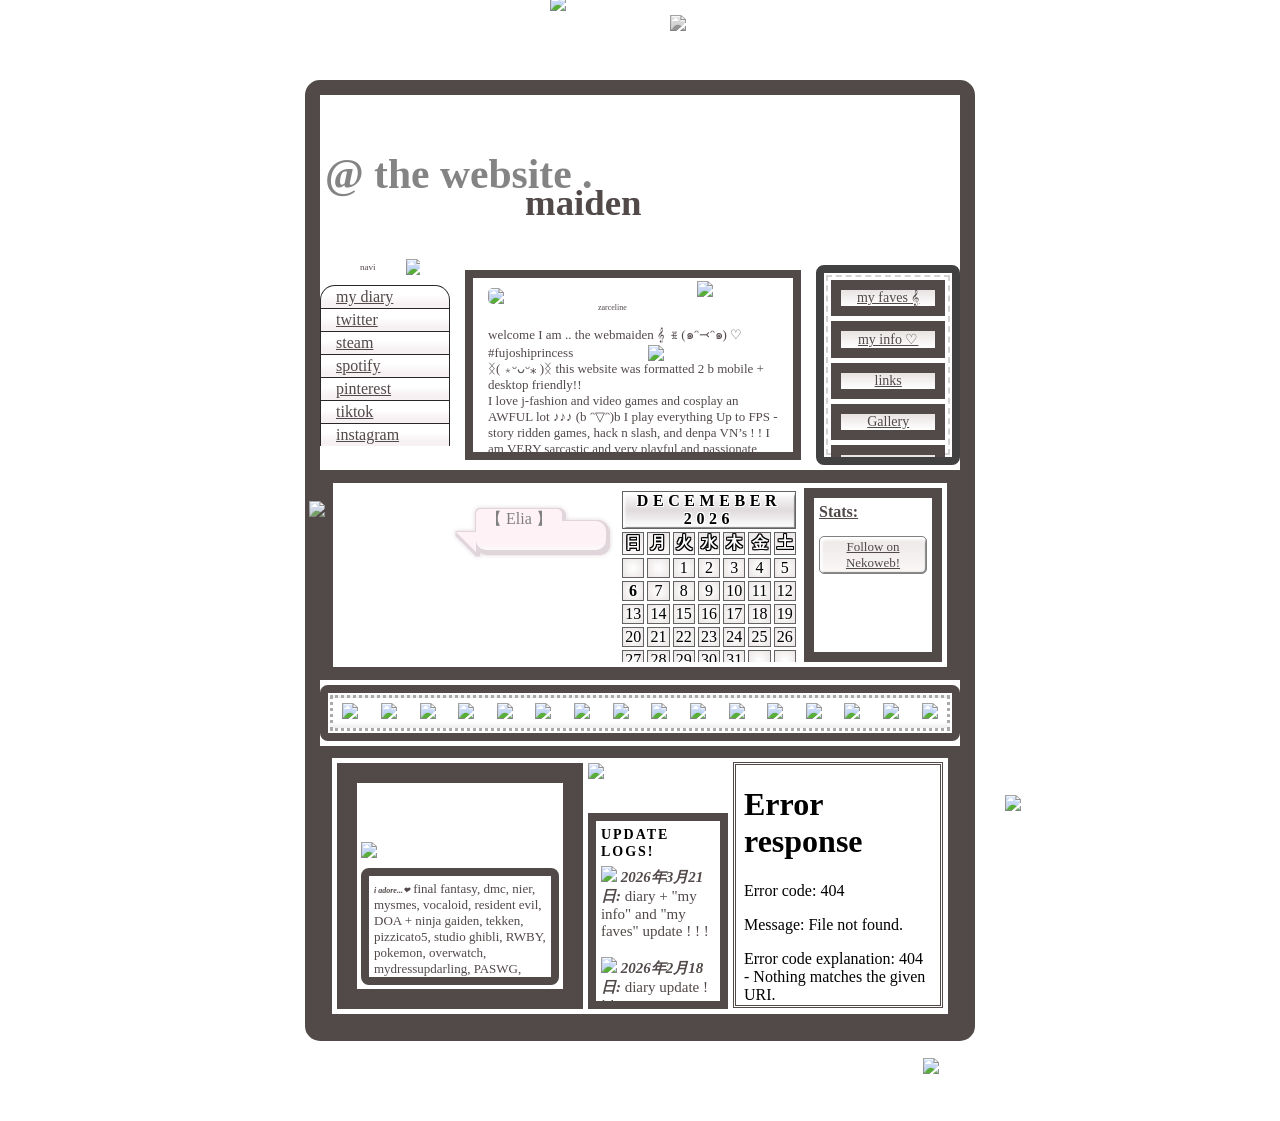
==== index.html @ 03656dd8 "Add files via upload" ====
<!DOCTYPE html>
<html>

<head>
   <!---⠀⠀⠀⠀⠀⠀⠀⠀⠀⠀⠀⠀⣠⣄⣠⣄⠀
         ⠀⠀⠀⠀⠀⠀⠀⠀⠀⠀⠀⠀⠀⠀⠀⠀⠀⠀⠀ ⠙⢿⣿⠏⠀
         ⠀⠀⠀⠀⠀⠀⠀⠀⠀⠀⣀⣀⣀⣀⡀⠀⠀⠀⠀⠀⠀⠈⠀⠀⠀
         ⠀⠀⠀⠀⣀⡤⣤⠶⠛⠉⠉⠀⠀⠉⠉⠛⠲⣤⣤⣄⠀⠀⠀⠀⠀
         ⠀⠀⠀⡼⠃⠈⠁⠀⠀⠀⠀⠀⠀⠀⠀⠀⠀⠈⠁⠈⢧⠀⠀⠀⠀
         ⠀⠀⡼⢁⡆⠀⢀⡀⠀⠀⠀⠀⠀⠀⠀⠀⢀⡄⠀⢰⡈⢧⠀⠀⠀
         ⢀⡞⠁⣸⠁⠀⢠⠬⠓⠀⣀⠀⠀⢀⠀⠛⠥⣄⠀⠀⡇⠈⢳⡀⠀
         ⡞⠀⠀⠹⣆⢰⣒⠆⠀⠀⠓⠊⠙⠚⠁⠀⠸⠭⠇⣰⠇⠀⠀⢻⠀
         ⣇⠀⠀⠀⠈⣹⠶⠦⠤⠤⣤⣤⣤⡤⠤⠤⠴⠶⣏⠁⠀⠀⠀⣸⠁
         ⠈⠓⠲⠖⠚⠁⠀⠀⠀⠀⠀⠀⠀⠀⠀⠀⠀⠀⠈⠓⠲⠶⠚⠁
         the wizard of maidenland aka shu was here nya
         steal mine or elia's code or graphic and i will FIND U ⠀-->
   <!----Mefle was here and visited the dearest webmaidens kingdom!! Hiiii!--->
   <title>殻ノ少女</title>
   <!----Meta tags ------>
   <link rel="icon" type="image/x-icon" href="https://file.garden/aOCBrSuXPw8tOlnO/crown.png" />
   <meta charset="UTF-8" />
   <meta property=“og:image” content=“https://file.garden/aOCBrSuXPw8tOlnO/Preview.jpeg” />
   <!----SCRIPT ------>
   <script>
      // scrolling title text
      let titleText = "殻ノ少女";
      let speed = 200; // smaller = faster
      function scrollTitle() {
         document.title = titleText;
         titleText = titleText.substring(1) + titleText.charAt(0);
         setTimeout(scrollTitle, speed);
      }
      scrollTitle();
   </script>
   <script>
      window.addEventListener('load', function () {
         const audio = document.getElementById('myAudio');
         audio.play().catch(function (error) {
            console.log('Autoplay prevented:', error);
         });
      });
   </script>
   <!----AUDIO file ------>
   <audio id="myAudio" src="https://file.garden/aOCBrSuXPw8tOlnO/Saya%20no%20Uta%20OST%20-%20Sabbath%20(1).mp3"
      autoplay></audio>

   <!------Website Style------>
   <style>
      /*=====CSS Reset + Scrollbar + Cursor=====*/
      /*Removes any default CSS properties to HTML elements, allowing us to freely alter as we please*/
      *,
      ::before,
      ::after {
         box-sizing: border-box;
         margin: 0;
         padding: 0;
         cursor: url(https://cur.cursors-4u.net/cursors/cur-9/cur845.cur),
            auto !important;
         /*Cursor here*/
         -ms-overflow-style: none;
         /* IE and Edge */
         scrollbar-width: none;
         /* Firefox */
      }

      /*==Chrome scrollbar removal=*/
      ::-webkit-scrollbar {
         display: none;
      }

      /*Makes scrolling behavior behave... smoothly...*/
      html {
         scroll-behavior: smooth;
      }

      /*============Font families================*/
      @font-face {
         font-family: steel;
         src: url(https://file.garden/aOCBrSuXPw8tOlnO/fonts/cks54z.ttf) format('truetype');
      }

      @font-face {
         font-family: twinkle;
         src: url(https://file.garden/aOCBrSuXPw8tOlnO/fonts/0u8u6s.TTF) format('truetype');
      }

      @font-face {
         font-family: 'Cursive';
         src: url(https://file.garden/Ztqjvb3upRXqoA_3/Cursive.ttf);
      }

      @font-face {
         font-family: 'levi';
         src: url("https://dl.dropbox.com/scl/fi/wd4ip5in43996hewlfcsy/basiic.ttf?rlkey=qcv7ps79k1t14kueko9cpdbfo&st=7od50azr&dl=0");
      }

      @font-face {
         font-family: 'script';
         src: url("https://dl.dropbox.com/scl/fi/ncr17693piksqwemt4ts5/PF-Pixelscript-Pro-Regular.ttf?rlkey=2de2wgfctpvhit579zhu77il8&st=azkeule8&dl=0");
      }

      @font-face {
         font-family: cursive1;
         src: url("https://dl.dropbox.com/scl/fi/p8mr4ttsdua8ifa0wkvm2/Cursive.ttf?rlkey=mwo27gvyq43tdmecdard8qxwj&st=n71ukr2z&dl=0");
      }

      @font-face {
         font-family: 'littlespirit';
         src: url("https://dl.dropbox.com/scl/fi/2b6f6bt9tf4ks82wgf689/LittleSpirit.ttf?rlkey=yjq2qq88zcrjn2cy1tii3cuzm&st=brgsv55m&dl=0");
      }

      @font-face {
         font-family: blacknebula;
         src: url("https://dl.dropbox.com/scl/fi/338auso0k3swkeyyeuu9g/BlackNebula.ttf?rlkey=fq028m4u2t74ngfvee6o1qeux&st=0j0ssi8x&dl=0")
      }

      @font-face {
         font-family: 'levi';
         src: url("https://dl.dropbox.com/scl/fi/85w5mr0f3afpynqmaud85/Windows-Regular.ttf?rlkey=agjl4g2k8kf8v9w9gjxxcvn6q&st=o5gfmk1b&dl=0")
      }

      /* Loader container covers the whole screen */
      #loader {
         position: fixed;
         top: 0;
         left: 0;
         width: 100%;
         height: 100%;
         background: #ffffff;
         display: flex;
         justify-content: center;
         align-items: center;
         z-index: 9999;
      }

      /* Spinner animation */
      .spinner {
         background: url("https://file.garden/aOCBrSuXPw8tOlnO/29b94891eb0e637d5ae1af37cfdb4e21.gif");
         background-position: center;
         background-repeat: no-repeat;
         width: 500px;
         height: 500px;
      }

      /*======Text highlight CSS=================*/
      ::selection {
         text-shadow: 0 0 3px black;
         color: white;
      }

      ::-moz-selection {
         text-shadow: 0 0 3px black;
         color: white;
      }

      /*======Link-text CSS=================*/
      a:link,
      a:visited {
         color: inherit;
      }

      /*=================Body CSS=================*/
      /*Body CSS*/
      body {
         background: url("https://file.garden/aOCBrSuXPw8tOlnO/Bgfix.png");
         /*Page background*/
         background-size: 20%;
      }

      .main-body

      /*this is the parent div, everything goes under this div*/
         {
         width: 670px;
         height: fit-content;
         position: relative;
         display: block;
         z-index: 2;
         margin: 80px auto;
      }

      /*Parent div of the main website, everything besides the tabs goes in here!*/
      .wrapper {
         /*Flex used in order to ensure that every child div stacks on top of one another*/
         display: flex;
         flex-direction: column;
         /*The space in between each row */
         gap: 5px;
         /*Frill and background moves to this div*/
         background: url("https://file.garden/aOCBrSuXPw8tOlnO/page%20bg");
         background-size: 50%;
         border-width: 15px;
         border-style: solid;
         border-image: url('https://file.garden/aOCBrSuXPw8tOlnO/weblace3.png') 12 fill round;
         border-radius: 15px;
         margin-bottom: 20px;
      }

      /*===============Header CSS=================*/
      /*Header container*/
      .header {
         width: 100%;
         height: 130px;
         background: url("https://file.garden/aOCBrSuXPw8tOlnO/header2.jpeg");
         background-size: 100%;
         background-position: center;
         position: relative;
         padding: 5px;
      }

      /*Text of the header*/
      /*Big ahh text*/
      .header h2 {
         font-size: 2.6em;
         font-family: 'Cursive';
         font-weight: bold;
         position: relative;
         color: #858484;
         top: 50px;
         text-shadow: 0 1px white, 1px 0px white, 0 -1px white, -1px 0px white, 1px -1px white, -1px 1px white, 1px 1px white, -1px -1px white;
         width: fit-content;
      }

      /*Small ahh text*/
      .header h3 {
         font-family: 'Cursive';
         font-size: 2.3em;
         font-weight: bold;
         position: relative;
         top: 33px;
         left: 200px;
         text-shadow: 2px 2px 4px white;
         image-rendering: pixelated;
         text-shadow: 0 1px white, 1px 0px white, 0 -1px white, -1px 0px white, 1px -1px white, -1px 1px white, 1px 1px white, -1px -1px white;
         width: fit-content;
      }

      /*Chunky crown pixel on top of small header text*/
      .header h3::after {
         content: '';
         position: absolute;
         top: -30px;
         right: -30px;
         background-image: url(https://file.garden/aOCBrSuXPw8tOlnO/crown.png);
         background-size: contain;
         background-repeat: no-repeat;
         height: 40px;
         width: 40px;
         transform: rotate(10deg);
         filter: drop-shadow(0px 0px 3px white);
      }

      /*Header image*/
      .hover-image {
         width: 510px;
         margin: auto;
         position: absolute;
         z-index: 6;
         top: -100px;
         right: -100px;
      }

      /*======All the rows CSS here, you can change heights/ looks of them here====*/
      /*Top row (holds nav + introduction + page links*/
      .first-row {
         width: 100%;
         height: 235px;
         position: relative;
         display: flex;
         z-index: 10;
      }

      /*Top Row Left side - Holds the navigation*/
      .first-row-left {
         display: flex;
         flex-direction: column;
      }

      /*Top Row Right side side - Holds the intro + extra + hearfrill*/
      .first-row-right {
         display: flex;
         flex-direction: column;
      }

      /*Second row (holds Charlotte + Calender + Stats*/
      .second-row {
         width: 100%;
         height: 210px;
         border-width: 13px;
         border-style: solid;
         border-image: url("https://file.garden/ZZ2PUl9MPilKgIvB/collection/borders/xnxzti-1.png") 8 fill round;
         display: flex;
         flex-direction: row;
         gap: 5px;
         padding: 5px;
         background-image: url(https://file.garden/aOCBrSuXPw8tOlnO/essenceyes.jpeg);
         background-size: 11%;
         position: relative;
      }

      /*Third row (Holds stamp marquees )*/
      .third-row {
         width: 100%;
         height: fit-content;
         border: solid thin;
         margin: auto;
         padding: 2px;
         position: relative;
         border-width: 8px;
         border-style: solid;
         border-image: url('https://files.catbox.moe/t5ql9a.png') 10 fill round;
         /*grey frill*/
         border-radius: 8px;
         z-index: 6;
      }

      /*Forth row (Holds adore list + button + update-log + chatbox)*/
      .forth-row {
         width: 100%;
         height: 280px;
         margin: auto;
         position: relative;
         z-index: 6;
         display: flex;
         gap: 5px;
         border: 1px solid;
         padding: 5px;
         background-color: white;
         border-width: 12px;
         border-style: solid;
         border-image: url('https://file.garden/aOCBrSuXPw8tOlnO/weblace5.png') 200 fill round;
      }

      /*=================== Navigation start ===================*/
      /*Navigation header*/
      .navi-button {
         width: 100%;
         height: 36px;
         background: url("https://file.garden/aOCBrSuXPw8tOlnO/bnuyy");
         background-size: contain;
         background-repeat: no-repeat;
         background-position: center;
         font-family: 'script';
         text-align: center;
         line-height: 3.7em;
         z-index: 5;
         font-size: 11px;
      }

      /*Navigation Header text*/
      .navi-button span {
         position: absolute;
         left: 40px;
         top: -2px;
         font-size: 9px;
      }

      /*Parent div that holds all of the navigation elements */
      .navigation {
         margin: auto;
         position: relative;
         z-index: 5;
         width: 130px;
      }

      /*Heart pendant on the right side of navigation*/
      .first-row::before {
         content: '';
         position: absolute;
         top: 35px;
         left: 105px;
         background-image: url(https://file.garden/aOCBrSuXPw8tOlnO/hangheartthing.gif);
         background-size: contain;
         background-repeat: no-repeat;
         width: 45px;
         height: 150px;
         z-index: 100;
         pointer-events: none;
      }

      /*div that holds nav buttons here*/
      nav {
         flex: 1;
         display: flex;
         overflow: auto;
         height: 100%;
         flex: 1;
      }

      /*the parent div of navigation buttons, flex + column makes sure they stack together*/
      nav ul {
         display: flex;
         width: 100%;
         flex-direction: column;
         list-style: none;
      }

      /*The button CSS - edit here to change bg color of buttons and padding*/
      nav li {
         background: linear-gradient(#ffffff 40%, #c8a4ae28 80%);
         border: solid thin #292727;
         position: relative;
         color: #524949;
         width: 100%;
         padding: 2px 10px;
         border-bottom: hidden;
         height: fit-content;
      }

      /*The links inside the nav buttons*/
      nav li a {
         display: block;
         text-align: left;
         width: 100%;
         font-size: 16px;
         text-align: left;
         font-family: 'levi';
      }

      /*Adds crown pixel before the link of any nav li button!*/
      nav li a::before {
         content: url(https://file.garden/aOCBrSuXPw8tOlnO/graycrown_pixel);
         margin-right: 5px;
      }

      /*Makes the very first button on the nav have round edges*/
      nav li:nth-child(1) {
         border-radius: 15px 15px 0px 0px;
      }

      /*Gives the very first button on the nav a different crown pixel*/
      nav li:nth-child(1) a::before {
         content: url(https://file.garden/aOCBrSuXPw8tOlnO/Crownheart.gif);
         margin-right: 5px;
      }

      /*Heart lace pixel gif*/
      .lace {
         width: 100%;
         height: 78px;
         margin: auto;
         z-index: 5;
         position: relative;
         background: url("https://file.garden/aOCBrSuXPw8tOlnO/55.gif");
         background-repeat: repeat-x;
         pointer-events: none;
      }

      /*=================== Intro start ===================*/
      /*Intro parent div holder*/
      .intro {
         width: 100%;
         height: 100%;
         margin: auto;
         position: relative;
         padding: 5px;
         background: #ffffff;
         font-family: 'levi';
         z-index: 2;
         color: #414141;
         font-size: 13px;
         background-size: 50%;
      }

      /*Actual paragraph div with the white frill*/
      .intro-inner {
         padding: 10px 15px;
         height: 100%;
         overflow: auto;
         border-width: 8px;
         border-style: solid;
         border-image: url('https://file.garden/aOCBrSuXPw8tOlnO/heartlace') 7 fill round;
      }

      .pixel {
         width: 14px;
      }

      /*Intro right frill*/
      .intro::before {
         content: '';
         width: 22px;
         height: 189px;
         background: url("https://foollovers.com/mat/frill02/c01-bg-frill.gif");
         position: absolute;
         top: 5;
         right: 0px;
         background-position: right;
         pointer-events: none;
      }

      /*Intro left frill*/
      .intro::after {
         content: '';
         width: 22px;
         height: 189px;
         background: url("https://foollovers.com/mat/frill02/cr01-bg-frill.gif");
         position: absolute;
         top: 5px;
         left: 0;
         background-position: left;
         pointer-events: none;
      }

      /*Intro name holder*/
      .intro-header {
         width: 130px;
         height: 36px;
         background: url("https://file.garden/aOCBrSuXPw8tOlnO/bnuyy");
         background-size: 105%;
         background-position: center;
         font-family: 'script';
         text-align: center;
         z-index: 5;
         display: flex;
         font-size: 8.5px;
         line-height: 1.8em;
      }

      /*Intro header text span*/
      .intro-header span {
         font-family: 'script';
         font-size: 8px;
         text-align: center;
         position: relative;
         bottom: -12px;
         right: -10px;
      }

      /*Intro lil pixel bow on the right side*/
      .bow {
         width: e0px;
         position: relative;
         left: 80px;
         bottom: 7px;
         ;
      }

      /*Parent div of intro and extra links*/
      .inner-flex {
         flex-direction: row;
         display: flex;
         height: 85%;
         z-index: 2;
         position: relative;
         gap: 10px;
         padding-left: 10px;
      }

      /*==================Extra links start==========================*/
      .extra {
         height: 100%;
         width: 200px;
         padding: 2px;
         background: white;
         overflow: auto;
         font-family: 'levi';
         z-index: 2;
         border-width: 8px;
         border-style: solid;
         border-image: url('https://file.garden/aOCBrSuXPw8tOlnO/heartlace') 7 fill round;
         border-radius: 8px;
         text-align: justify;
         color: #414141;
         font-size: 14px;
         position: relative;
      }

      /*Flex div that holds buttons*/
      .extra-links {
         display: flex;
         flex-direction: column;
         gap: 5px;
         border: 2px lightgrey dashed;
         height: 100%;
         padding: 3px;
      }

      /*Extra buttons appearance CSS*/
      .extra-links a {
         border-width: 10px;
         border-style: solid;
         border-image: url("https://file.garden/aOCBrSuXPw8tOlnO/lacething.png") 13 fill round;
         position: relative;
         background: #ffffff;
         background: linear-gradient(0deg, rgba(255, 255, 255, 1) 0%, rgba(233, 227, 227, 1) 100%);
         display: block;
         text-align: center;
      }

      /*=============Second Row CSS start===========================*/
      /*===== Status start ==============*/
      /*Status parent div*/
      .status-flex {
         display: flex;
         flex-direction: row;
         gap: 10px;
         border: 3px dotted white;
         background-image: url(https://file.garden/aOCBrSuXPw8tOlnO/cushion.jpeg);
         background-size: 100% 100%;
         padding: 0 5px;
      }

      /*Charlotte parent div*/
      .charlotte-holder {
         z-index: 10;
         width: 120px;
      }

      /*Charlotte img CSS */
      .charlotte-face {
         width: 100%;
         height: auto;
         filter: grayscale(50%);
         position: relative;
         z-index: 1;
         width: 210px;
         transform: translate(-37px, 10px)
      }

      /*======= Calender start ========*/
      /*Calender is on an iframe, refer to calender.html to alter calender colors!*/
      .calender {
         width: 180px;
         margin: 0;
         padding: 0;
         background-color: transparent;
      }

      iframe {
         border: 0;
      }

      /*======= Web-stats start ========*/
      .web-stats {
         border-width: 10px;
         border-style: solid;
         border-image: url('https://file.garden/aOCBrSuXPw8tOlnO/weblace5.png') 220 fill round;
         background-color: white;
         padding: 5px;
         font-family: 'levi';
         font-size: 13px;
         display: flex;
         flex-direction: column;
         gap: 3px;
         width: 100%;
      }

      /*Web-stats header*/
      .web-stats h3 {
         font-family: basiic;
         font-size: 16px;
         text-decoration-line: underline;
      }

      /*Web-stats Follow button*/
      .web-stats a {
         background: #faf7f7;
         background: linear-gradient(0deg, rgba(250, 247, 247, 1) 0%, rgba(237, 232, 232, 1) 100%);
         box-shadow: 2px 3px 3px inset #ffffff, -1px -1px 1px inset grey;
         text-align: center;
         border: 1px solid grey;
         border-radius: 5px;
         padding: 2px;
      }

      extrameow {
         font-family: 'MS Gothic';
      }

      /*======================Third row : Marquees start ================================*/
      /*Stamp img*/
      .stamp {
         width: 100px;
         height: auto;
         margin: auto 0;
      }

      /* The infinite marquees by Ryan Mulligan, made following this tutorial: https://ryanmulligan.dev/blog/css-marquee/ */
      .marquee {
         --gap: 4px;
         padding: 5px 0;
         border: 3px dotted darkgray;
         background: #ededed;
         background: linear-gradient(0deg, rgba(237, 237, 237, 1) 0%, rgba(255, 255, 255, 1) 21%);
         display: flex;
         overflow: hidden;
         user-select: none;
         gap: var(--gap);
         z-index: 1000;
      }

      .marquee__content {
         flex-shrink: 0;
         display: flex;
         justify-content: space-around;
         min-width: 100%;
         gap: var(--gap);
         list-style: none;
         animation: scroll 20s linear infinite;
      }

      @keyframes scroll {
         from {
            transform: translateX(0);
         }

         to {
            transform: translateX(calc(-100% - var(--gap)));
         }
      }

      /* Pause on hover */
      .marquee:hover .marquee__content {
         animation-play-state: paused;
      }

      /*Mari Chibi*/
      .marquee::before {
         content: '';
         background-image: url(https://file.garden/aOCBrSuXPw8tOlnO/cheebs.gif);
         background-size: contain;
         background-repeat: no-repeat;
         top: 7px;
         left: -125px;
         height: 180px;
         width: 130px;
         position: absolute;
         z-index: 100000;
      }

      /*======================Forth-Row: Adore list + Button + update logs + Chatbox Start ===============================================*/
      /*=========Chatbox start========*/
      /*Chatbox has its own unqiue fileset and functions as a iframe, refer to chatbox folder for its contents!*/
      .chatbox-holder {
         width: 100%;
         height: 100%;
         border: double;
         bottom: 1px;
         z-index: 99;
         position: relative;
      }

      /*Tiara frill top on chatbox*/
      .chatbox-holder::before {
         content: '';
         position: absolute;
         z-index: 2;
         background-image: url(https://file.garden/aOCBrSuXPw8tOlnO/touch.png);
         background-size: contain;
         background-repeat: no-repeat;
         width: 220px;
         height: 170px;
         top: -100px;
         left: -2px;
         pointer-events: none;
      }

      /*Frill bottom on chatbox*/
      .chatbox-holder::after {
         content: '';
         position: absolute;
         z-index: 2;
         background-image: url(https://file.garden/aOCBrSuXPw8tOlnO/princessbottom.png);
         background-size: contain;
         background-repeat: no-repeat;
         width: 220px;
         height: 110px;
         bottom: -70px;
         left: 0;
         pointer-events: none;
      }

      /*=====I adore list begins here========*/
      /*Parent div for left side of forth-row*/
      .graphic-con {
         height: 100%;
         width: 630px;
         position: relative;
         z-index: 2;
         border-width: 20px;
         border-style: solid;
         border-image: url(https://file.garden/ZZ2PUl9MPilKgIvB/collection/borders/xnxzti-1.png) 8 fill round;
         display: flex;
         flex-direction: column;
         padding: 4px;
      }

      /*Flex holder*/
      .bottom-row-middle {
         display: flex;
         flex-direction: column;
         flex: 1;
         position: relative;
         height: 100%;
      }

      /*Lil game gif on top of list */
      .gamegif {
         width: 100%;
         height: 80px;
         margin: auto;
         background: url("https://file.garden/aOCBrSuXPw8tOlnO/Gamegif.gif");
         background-size: 100%;
      }

      .div {
         position: relative;
         top: -10px;
         height: 10%;
         z-index: 4;
      }

      /*Adore list parent div*/
      .textbox {
         width: 100%;
         height: 70%;
         position: relative;
         padding: 5px;
         background: white;
         overflow: auto;
         font-family: 'levi';
         border-width: 8px;
         border-style: solid;
         border-image: url('https://file.garden/aOCBrSuXPw8tOlnO/heartlace') 7 fill round;
         z-index: 3;
         border-radius: 8px;
         color: #524949;
         font-size: 13px;
      }

      /*Miku gif*/
      .mikugif {
         width: 120px;
         margin: auto;
         height: 120px;
         background: url("https://file.garden/aOCBrSuXPw8tOlnO/Dancingmiku.gif");
         background-size: 100%;
         z-index: 3;
         position: relative;
         top: -170px;
         right: -115px;
         pointer-events: none;
      }

      /*Her.nekoweb.org button*/
      .button {
         width: 140px;
         height: 50px;
         margin: auto;
         position: relative;
      }

      .blinkie {
         width: 100%;
      }

      /*Figurine next to chatbox*/
      .figure {
         width: 220px;
         position: absolute;
         z-index: 1000;
         right: -195px;
         bottom: -60px;
         pointer-events: none;
         z-index: 6;
      }

      /*=====Update start===========*/
      /*Update holder*/
      .update {
         height: 70%;
         padding: 5px;
         border-width: 8px;
         border-style: solid;
         border-image: url('https://file.garden/aOCBrSuXPw8tOlnO/lacething.png') 11 fill round;
         position: relative;
         background: #ffffff;
         font-family: 'levi';
         font-size: 15px;
         color: #524949;
         z-index: 99;
         position: relative;
         flex: 1;
      }

      /*Update log*/
      .update-log {
         height: 80%;
         overflow: auto;
         position: relative;
      }

      /*Update header div holder*/
      .update-header {
         letter-spacing: 2px;
         flex: 1;
         height: 40px;
         text-align: left;
      }

      /*Update header text*/
      .update-header b {
         font-family: 'levi';
         color: black;
         font-size: 14px;
      }

      /*Update cross gif*/
      .button::before {
         position: absolute;
         content: '';
         background-image: url(https://file.garden/aOCBrSuXPw8tOlnO/hangingstuddedcross.gif);
         background-size: contain;
         background-repeat: no-repeat;
         width: 90px;
         height: 150px;
         top: 0;
         right: -50px;
         z-index: 110;
      }

      * {
         color: #524949;
      }

      .the-thing-behind-figure

      /*the chandelier heart thing */
         {
         width: 45px;
         position: absolute;
         z-index: 4;
         left: 130px;
         top: 204px;
         pointer-events: none;
         z-index: 5;
      }

      scriptfortextbox {
         font-family: 'script';
         font-size: 8px;
      }

      /*start of #character*/
      .charac-con {
         width: 100%;
         height: 470px;
         background: url("https://file.garden/aOCBrSuXPw8tOlnO/essenceyes.jpeg");
         background-size: 11%;
         border-width: 20px;
         border-style: solid;
         border-image: url("https://file.garden/ZZ2PUl9MPilKgIvB/collection/borders/xnxzti-1.png") 8 fill round;
         animation-name: fade-in;
         animation-duration: 1s;
         animation-fill-mode: forwards;
         user-select: none;
      }

      @keyframes fade-in {
         0% {
            opacity: 0;
            transform: translateY(-5px);
         }

         100% {
            opacity: 1;
            transform: translateY(0);
         }
      }

      .spinning {
         -webkit-animation: spin 10s linear infinite;
         -moz-animation: spin 10s linear infinite;
         animation: spin 10s linear infinite;
         z-index: -1;
         will-change: transform;
         filter: grayscale(100%);
      }

      @-moz-keyframes spin {
         from {
            transform: rotate(0deg);
         }

         to {
            transform: rotate(360deg);
         }
      }

      @-webkit-keyframes spin {
         from {
            transform: rotate(0deg);
         }

         to {
            transform: rotate(360deg);
         }
      }

      @keyframes spin {
         from {
            transform: rotate(0deg);
         }

         to {
            transform: rotate(360deg);
         }
      }

      .charac-con:target {
         display: block;
      }

      .charac-con:not(:target) {
         display: none;
      }

      .side-con {
         width: 150px;
         height: 450px;
         position: relative;
         margin: auto;
         right: -250px;
      }

      .character-con {
         width: 430px;
         height: 440px;
         position: relative;
         margin: auto;
         top: -450px;
         left: -90px;
         padding: 10px;
         font-family: 'levi';
         color: white;
         text-shadow: -1px 0 #FFFFFF, 0 1px #FFFFFF, 1px 0 #FFFFFF, 0 -1px #FFFFFF;
      }

      .charac-stuff img {
         width: 55px;
         transition: transform 0.3s ease;
         border-radius: 5px;
         border: 3px double grey;
      }

      .charac-stuff {
         position: relative;
         transform-origin: center;
         display: inline-block;
         flex-direction: column;
         align-items: center;
         margin: 3px;
      }

      .charac-stuff .tooltip {
         background: black;
         color: black !important;
         font-family: 'Trebuchet MS', 'Lucida Sans Unicode', 'Lucida Grande', 'Lucida Sans', Arial, sans-serif;
         visibility: hidden;
         color: #fff;
         text-align: center;
         border-radius: 6px;
         padding: 3px 0;
         position: absolute;
         z-index: 1;
         bottom: 100%;
         width: 60px;
         margin: auto;
         font-size: 12px;
         transition: transform 0.3s ease-out, opacity 0.3s ease-out, visibility 0.3s ease-out;
         transform: translateY(-10px);
      }

      .charac-stuff:hover .tooltip {
         visibility: visible;
         transition: 0.1s ease;
      }

      .charac-stuff:hover {
         transition: transform 0.3s ease;
      }

      .charac-stuff img:hover {
         transform: scale(1.2);
         transform-origin: center;
         filter: grayscale(0%) brightness(100%) contrast(100%);
      }

      .speech-bubble {
         position: relative;
         background: #fafafa;
         background: linear-gradient(0deg, rgba(250, 250, 250, 1) 0%, rgba(255, 242, 247, 1) 21%);
         color: grey;
         text-align: center;
         border-radius: 10px;
         padding: 0px;
         width: 130px;
         word-wrap: break-word;
         font-family: basiic;
         z-index: 100;
         height: fit-content;
         margin-top: 30px;
         padding: 5px;
         filter: drop-shadow(0 3px #e0d5db) drop-shadow(2px 0 #e0d5db) drop-shadow(0 -1px #e0d5db) drop-shadow(-1px 0 #e0d5db) drop-shadow(1px 1px 0 #e0d5db) drop-shadow(1px 1px 0 #e0d5db) drop-shadow(0 0 2px #e0d5db);
      }

      .speech-bubble:before {
         position: absolute;
         top: -12px;
         left: 0px;
         content: '【 Elia 】';
         color: grey;
         background-color: #fff2f7;
         border-radius: 5px 5px 0 0;
         padding: 0px 10px;
      }

      .speech-bubble:after {
         content: '';
         position: absolute;
         display: block;
         width: 0;
         z-index: 120;
         border-style: solid;
         border-width: 0 20px 20px 0;
         border-color: transparent #fff2f7 transparent transparent;
         top: 71%;
         left: -20px;
         margin-top: -10px;
      }

      #statuscafe {
         padding: 0.5em;
         font-size: 12px;
      }

      #statuscafe-username {
         margin-bottom: 0.1em;
         color: grey;
      }

      #statuscafe-username a {
         display: none;
      }

      #statuscafe-content {
         margin: 0 1em 0.5em 1em;
         color: grey;
         height: fit-content;
         max-height: 60px;
         overflow: auto;
         -ms-overflow-style: none;
         scrollbar-width: none;

         .scrollable-div::-webkit-scrollbar {
            display: none;
         }
      }

      /*end of #character*/
      .extra-con {
         width: 100%;
         height: 420px;
         margin: auto;
         background: url("https://file.garden/aOCBrSuXPw8tOlnO/essenceyes.jpeg");
         background-size: 15%;
         font-family: 'cursive1';
         font-size: 25px;
         color: white;
         border-width: 20px;
         border-style: solid;
         border-image: url("https://file.garden/ZZ2PUl9MPilKgIvB/collection/borders/xnxzti-1.png") 8 fill round;
         animation-name: fade-in;
         animation-duration: 1s;
         position: relative;
         padding: 20px;
         animation-name: fade-in;
         animation-fill-mode: forwards;
         z-index: 3;
         text-shadow: -1px 0 #000000, 0 1px #000000, 1px 0 #000000, 0 -1px #000000;
      }

      @keyframes fade-in {
         0% {
            opacity: 0;
         }

         100% {
            opacity: 1;
            transform: translateY(5px);
         }
      }

      .extra-con:target {
         display: block;
      }

      .extra-con:not(:target) {
         display: none;
      }

      .extra-info-flex {
         display: flex;
      }

      .extra-info-flex-left {}

      .extra-flex {
         display: flex;
         width: 100%;
         gap: 5px;
      }

      .extra-flex-right {
         width: 70%;
      }

      .extra-flex-left {
         width: 30%;
      }

      .extra-info {
         height: 280px;
         padding: 10px;
         text-align: center;
         font-family: 'levi';
         font-size: 15px;
         background: white;
         border-width: 8px;
         border-style: solid;
         border-image: url('https://file.garden/aOCBrSuXPw8tOlnO/heartlace') 7 fill round;
         z-index: 3;
         border-radius: 8px;
         text-shadow: none;
      }

      .extra-info-flex {
         display: flex;
         height: 100%;
      }

      .extra-info-left {
         width: 30%;
      }

      .extra-info-right {
         width: 70%;
         position: relative;
         z-index: 92;
      }

      .extra-graphic {
         width: 100%;
         height: 100%;
         padding: 10px;
         text-align: center;
         font-family: 'levi';
         font-size: 15px;
         margin: auto;
         position: relative;
         background: white;
         border-width: 8px;
         border-style: solid;
         border-image: url('https://file.garden/aOCBrSuXPw8tOlnO/heartlace') 7 fill round;
         z-index: -1;
         border-radius: 8px;
         text-shadow: none;
      }

      chaf {
         font-size: 25px;
      }

      .pragraph {
         width: 300px;
         height: 170px;
         margin: auto;
         z-index: 10;
         position: absolute;
         top: 145px;
         right: 18px;
         overflow: auto;
         align-content: center;
      }

      .pragraph img {
         width: 80%;
         margin: auto;
         margin-bottom: 15px;
         border: 5px solid #ebdde3;
         background: #ebdde3;
         border-radius: 10px;
         box-shadow: 0px 0px 5px #ebdde3, 0px 0px 5px #ebdde3, 0px 0px 5px #ebdde3, 0px 0px 5px #ebdde3, 0px 0px 14px #ebdde3;
         display: block;
      }

      textarea {
         padding: 1px;
         font-size: 12px;
         resize: both;
         overflow-y: auto;
         box-sizing: border-box;
         line-height: 1.5em;
         position: relative;
         width: 100%;
      }
   </style>
</head>
<!------Start of the webmaiden lands ❤------->

<body>
   <!---loader-->
   <div id="loader">
      <div class="spinner"></div>
   </div>
   <div id="home" class="main-body">
      <!------Main content wrapper Start------------>
      <div class="wrapper">
         <!------Header row Start------------------>
         <div class="header">
            <!-----Big text---->
            <h2> @ the website . </h2>
            <!-----Small text---->
            <h3> maiden </h3>
            <!-----Header img ---->
            <img class="hover-image" src="https://file.garden/aOCBrSuXPw8tOlnO/nyoangelban.png" />
            <!-----Word spinning img ---->
            <img class="spinning" src="https://chezimu.neocities.org/Images/happiness_circle.png"
               style="position:absolute;z-index:3;top:-80px;left:350px;height:280px;">
         </div>
         <!------Row 1 Start------------------>
         <div class="first-row">
            <!--------Left side of first row (Navigation) -------------->
            <div class="first-row-left">
               <!----Navigation start------->
               <div class="navigation">
                  <!----Nav header------->
                  <div class="navi-button">
                     <span>navi</span>
                     <img class="pixel" style="position: absolute;top:10px;right:30px;"
                        src="https://file.garden/aOCBrSuXPw8tOlnO/Cross.png" />
                  </div>
                  <!----Nav buttons start------->
                  <nav>
                     <ul>
                        <li><a href="Diary-demo/diary-demo.html">my diary</a></li>
                        <li><a href="https://x.com/neetmaid?s=21">twitter</a></li>
                        <li> <a href="https://steamcommunity.com/id/zarceline/">steam</a></li>
                        <li>
                           <a
                              href="https://open.spotify.com/user/zy3zhrt4s9pdqenvoopnki2pf?si=90888c44a2d94ddc&nd=1&dlsi=8ac0b4a52e6845b7">spotify</a>
                        </li>
                        <li>
                           <a
                              href="https://www.pinterest.com/Zarceline/?invite_code=33776117c2c8450db9c78dc2790b9d48&sender=824088569223172194">pinterest</a>
                        </li>
                        <li>
                           <a href="https://www.tiktok.com/@dvaette">tiktok</a>
                        </li>
                        <li>
                           <a href="https://www.instagram.com/zarceline/">instagram</a>
                        </li>
                     </ul>
                  </nav>
               </div>
            </div>
            <!--------Right side of first row (Lace + Intro + Page buttons) -------------->
            <div class="first-row-right">
               <!------Hear lace------->
               <div class="lace"></div>
               <!------ Intro + Buttons ----->
               <div class="inner-flex">
                  <!----Intro start--------->
                  <div class="intro">
                     <div class="intro-inner">
                        <img src="https://file.garden/aOCBrSuXPw8tOlnO/mainicongals.gif"
                           style="width:100px;float:left;padding-right: 2px;border-radius:5px;box-shadow: 0 0 20px 20px white inset;" />
                        <div class="intro-header">
                           <span> zarceline</span>
                           <img class="bow" src="https://file.garden/aOCBrSuXPw8tOlnO/Needbow.gif" />
                        </div>
                        welcome I am .. the webmaiden
                        𝄞 ꉂ(๑ᵔ⤙ᵔ๑) ♡ #fujoshiprincess
                        <img src="https://file.garden/aOCBrSuXPw8tOlnO/Marinsit.png" style="width:130px;float:right;" />
                        <br />
                        ᛝ( ⁎ᵕᴗᵕ⁎ )ᛝ this website was formatted 2 b mobile + desktop friendly!!
                        <br />
                        I love j-fashion and video games and cosplay an AWFUL lot ♪♪♪
                        (b ᵔ▽ᵔ)b I play everything Up to FPS - story ridden games, hack n slash,
                        and denpa VN’s ! ! I am VERY sarcastic and very playful and passionate about EVEERYTHING.
                        I am openly vulgar in respectful ways and love to update the website domain with my gracing
                        dude…
                        talk to me I HIGHLY encourage it. ESPECIALLY if you like what I like ok??? mmmwah ♡
                        fair warning i am very vulgar and make a lot of nsfw jokes! am a busy gal who forgets, or can't
                        reply tew fast lol. . . normally active via insta + discord (both handles @ zarceline ♡ )
                        you can talk in
                        my cbox below!!! check MY UPDATE LOG FOR DIARY UPDATES!!!
                        click "my faves" to see the essence of webmaidens soul, anndd click on my info for my name n
                        stuff dude.
                        anything else underlined you can also press or click! have fun my little angels. . . grace thee
                        from webmaiden
                     </div>
                  </div>
                  <!------- Extra pages buttons ----->
                  <div class="extra">
                     <div class="extra-links">
                        <a href="character.html" onclick="clicksound.playclip()">my faves 𝄞</a>
                        <a href="my-info.html" onclick="clicksound.playclip()">my info ♡</a>
                        <a href="#extra" onclick="clicksound.playclip()">links</a>
                        <a href="gallery.html" onclick="clicksound.playclip()">Gallery</a>
                        <a href="gallery.html" onclick="clicksound.playclip()">Shrines</a>
                     </div>
                  </div>
               </div>
            </div>
         </div>
         <!------Row 2 Start------------------>
         <div class="second-row">
            <!-------Status start ------------>
            <div class="status-flex">
               <!-------Parent div for charlotte ------------>
               <div class="charlotte-holder">
                  <!-------Charlotte face pngs------------>
                  <img id="charlotte" class="charlotte-face" src="https://files.catbox.moe/g3nebf.png"
                     draggable="false">
                  <!--------Charlotte face changing script------------------->
                  <script>
                     var image = document.getElementById("charlotte");

                     // First image of choice
                     image.onmouseover = function () {
                        this.src = "https://file.garden/aOCBrSuXPw8tOlnO/Charlotte-sprites/Faces/%E3%82%B7%E3%83%A3%E3%83%AB%E3%83%AD%E3%83%83%E3%83%88_w_a1_%E7%A7%81%E6%9C%8D_t_a03.png";
                     };

                     // Second image of choice
                     image.onmouseout = function () {
                        this.src = "https://file.garden/aOCBrSuXPw8tOlnO/Charlotte-sprites/Faces/%E3%82%B7%E3%83%A3%E3%83%AB%E3%83%AD%E3%83%83%E3%83%88_w_a1_%E7%A7%81%E6%9C%8D_h_g02.png";
                     };
                  </script>
               </div>
               <!-------Status speech bubble start ------------->
               <div class="speech-bubble">
                  <div id="statuscafe">
                     <div id="statuscafe-username"></div>
                     <div id="statuscafe-content"></div>
                  </div>
                  <script src="https://status.cafe/current-status.js?name=zarceline" defer></script>
               </div>
            </div>
            <!-------Calender start ------------->
            <iframe src="calender.html" class="calender">
            </iframe>
            <!-------Web stats start ------------->
            <div class="web-stats">
               <h3>Stats:</h3>
               <span id="created"></span>
               <span id="updated"></span>
               <span id="visitors"></span>
               <span id="followers"></span>
               <a href="https://nekoweb.org/follow/her.nekoweb.org" target="_blank" class="follow">Follow on
                  Nekoweb!</a>
            </div>
            <!-----Web stats script by maxpixels.moe ------->
            <script>
               let domain = "her.nekoweb.org"; // <<<--- Insert your domain here!

               (async () => {
                  try {
                     const request = await fetch(`https://nekoweb.org/api/site/info/${domain}`);
                     const json = await request.json();

                     const updated = new Date(json.updated_at).toLocaleDateString(); // Formats Last Updated text
                     const created = new Date(json.created_at).toLocaleDateString(); // Formats Creation Date text

                     if (document.getElementById("created"))
                        document.getElementById("created").innerHTML =
                           `<em>Created</em>: ${created}`;
                     if (document.getElementById("updated"))
                        document.getElementById("updated").innerHTML =
                           `<em>Updated</em>: ${updated}`;
                     if (document.getElementById("visitors"))
                        document.getElementById("visitors").innerHTML =
                           `<em>Visits</em>: ${json.views}`;
                     if (document.getElementById("followers"))
                        document.getElementById("followers").innerHTML =
                           `<em>Followers</em>: ${json.followers}`;
                  } catch (error) {
                     console.error(error);
                     // If you wish to insert some fallback here, you may do so!
                  }
               })();


            </script>
         </div>
         <!------Row 3 (Marquees) Start------->
         <div class="third-row">
            <!-------Marquee start-------->
            <div class="marquee">
               <ul class="marquee__content">
                  <li><img class="stamp" src="https://file.garden/aOCBrSuXPw8tOlnO/doastamp.png" /></li>
                  <li><img class="stamp" src="https://file.garden/aOCBrSuXPw8tOlnO/mdudstamp.png" /></li>
                  <li><img class="stamp" src="https://file.garden/aOCBrSuXPw8tOlnO/huniepopstamp.png" /></li>
                  <li><img class="stamp" src="https://file.garden/aOCBrSuXPw8tOlnO/mercystamp.png" /></li>
                  <li><img class="stamp" src="https://file.garden/aOCBrSuXPw8tOlnO/pianostamp.png" /></li>
                  <li><img class="stamp" src="https://file.garden/aOCBrSuXPw8tOlnO/nstamp.png" /></li>
                  <li><img class="stamp" src="https://file.garden/aOCBrSuXPw8tOlnO/Kainestamp.png" /></li>
                  <li><img class="stamp" src="https://file.garden/aOCBrSuXPw8tOlnO/Dvastamp.jpeg" /></li>
                  <li><img class="stamp" src="https://file.garden/aOCBrSuXPw8tOlnO/flowerstamp.png" /></li>
                  <li><img class="stamp" src="https://file.garden/aOCBrSuXPw8tOlnO/Stamp2.png" /></li>
                  <li><img class="stamp" src="https://file.garden/aOCBrSuXPw8tOlnO/anotherstaqmp.gif" /></li>
                  <li><img class="stamp" src="https://file.garden/aOCBrSuXPw8tOlnO/catstampo.gif" /></li>
                  <li><img class="stamp" src="https://file.garden/aOCBrSuXPw8tOlnO/Marinstamp.png" /></li>
                  <li><img class="stamp" src="https://file.garden/aOCBrSuXPw8tOlnO/hidik.png" /></li>
                  <li><img class="stamp" src="https://file.garden/aOCBrSuXPw8tOlnO/gothic.png" /></li>
                  <li><img class="stamp" src="https://file.garden/aOCBrSuXPw8tOlnO/collectmypages.png" /></li>
               </ul>
               <!-- Mirrors the content above -->
               <ul class="marquee__content" aria-hidden="true">
                  <li><img class="stamp" src="https://file.garden/aOCBrSuXPw8tOlnO/doastamp.png" /></li>
                  <li><img class="stamp" src="https://file.garden/aOCBrSuXPw8tOlnO/mdudstamp.png" /></li>
                  <li><img class="stamp" src="https://file.garden/aOCBrSuXPw8tOlnO/huniepopstamp.png" /></li>
                  <li><img class="stamp" src="https://file.garden/aOCBrSuXPw8tOlnO/mercystamp.png" /></li>
                  <li><img class="stamp" src="https://file.garden/aOCBrSuXPw8tOlnO/pianostamp.png" /></li>
                  <li><img class="stamp" src="https://file.garden/aOCBrSuXPw8tOlnO/nstamp.png" /></li>
                  <li><img class="stamp" src="https://file.garden/aOCBrSuXPw8tOlnO/Kainestamp.png" /></li>
                  <li><img class="stamp" src="https://file.garden/aOCBrSuXPw8tOlnO/Dvastamp.jpeg" /></li>
                  <li><img class="stamp" src="https://file.garden/aOCBrSuXPw8tOlnO/flowerstamp.png" /></li>
                  <li><img class="stamp" src="https://file.garden/aOCBrSuXPw8tOlnO/Stamp2.png" /></li>
                  <li><img class="stamp" src="https://file.garden/aOCBrSuXPw8tOlnO/anotherstaqmp.gif" /></li>
                  <li><img class="stamp" src="https://file.garden/aOCBrSuXPw8tOlnO/catstampo.gif" /></li>
                  <li><img class="stamp" src="https://file.garden/aOCBrSuXPw8tOlnO/Marinstamp.png" /></li>
                  <li><img class="stamp" src="https://file.garden/aOCBrSuXPw8tOlnO/hidik.png" /></li>
                  <li><img class="stamp" src="https://file.garden/aOCBrSuXPw8tOlnO/gothic.png" /></li>
                  <li><img class="stamp" src="https://file.garden/aOCBrSuXPw8tOlnO/collectmypages.png" /></li>
               </ul>
            </div>
         </div>
         <!------Bottom row start------->
         <div class="forth-row">
            <!---bottom-row-left-side--->
            <div class="graphic-con">
               <div class="gamegif"></div>
               <img class="div" src="https://file.garden/aOCBrSuXPw8tOlnO/Musicdivider.gif" />
               <div class="textbox">
                  <b>
                     <i>
                        <scriptfortextbox>i adore...❤︎</scriptfortextbox>
                     </i>
                  </b>
                  final fantasy, dmc,
                  nier, mysmes, vocaloid, resident evil,
                  DOA + ninja gaiden, tekken, pizzicato5, studio ghibli, RWBY,
                  pokemon, overwatch, mydressupdarling, PASWG, SAO, huniepop, denpa visual novels + eroges,
                  yuri, yaoi, nintendo, marvel + dc, splatoon
                  <br /><br />
                  <img src="https://file.garden/aOCBrSuXPw8tOlnO/blackcrown.gif" style="width:40px;float:right" />
                  <b>
                     <i>
                        <scriptfortextbox> casual indulges... </scriptfortextbox>
                     </i>
                  </b>
                  persona, yumenikki, mk1, nso,
                  the arcana, love and deep space, sdv, ddlc, arcane,
                  bg3, saya no uta, deresute, jjk, csm, valorant, scott pilgrim, alnst,
                  enstars, bandori, signalis, funger,coe33, shining hearts, muramasa,
                  castlevania, bayonetta, deltarune, kingdom hearts, hades, lolipop chainsaw, + more (ask!)
                  <br /><br />
                  <b>
                     <i>
                        <scriptfortextbox>i enjoy … </scriptfortextbox>
                     </i>
                  </b>
                  cosplaying❤︎, figure + merch collecting, video-gaming ( PC + consoles !), manhwa/manga reading!!,
                  digital art, writing, coding, editing,
                  makeup art! (gal + douyin), hanging out with my lovely friends!, socializing LOTS, PARTIEEES!!❤︎,
                  movies, shopping!!,
                  listening to all sorts of music! (check my spotify mueheh) + more! (ask!!!!)
                  <br /><br />
                  <b>
                     <i>
                        <scriptfortextbox> i am … </scriptfortextbox>
                     </i>
                  </b>
                  dva, tifa lockhart❤︎, marin kitagawa❤︎, kangel❤︎(nso), asuna yuuki❤︎ (sao)
                  kyu sugardust❤︎, kaori miyazono❤︎, panty anarchy❤︎, zero❤︎ (drakengard),
                  kaine❤︎ (nier), lady ❤︎(dmc), ada wong❤︎, harley quinn❤︎, misa amane❤︎,
                  rinoa heartilly❤︎, jinx❤︎, yang xiao long❤︎, lili rochefort❤︎, shiki
                  ichinose❤︎(deresute), nyo tengu❤︎ (doa), felicia hardy❤︎,
                  howl jenkins❤︎, nao yoshikawa❤︎(gmc), seraphine❤︎, kiki❤︎(kds),
                  707❤︎(mymes), hyuna❤︎(alnst), palutena❤︎, (KI), melty du granite❤︎(SH), shantae❤︎, lucky chloe❤︎,
                  zelda❤︎(tp), kotone❤︎(p3),
               </div>
            </div>
            <!---bottom-row-middle---->
            <div class="bottom-row-middle">
               <div class="button">
                  <img class="blinkie" src="https://file.garden/aOCBrSuXPw8tOlnO/Fixedblinkie.gif" />
               </div>
               <div class="update">
                  <div class="update-header">
                     <b>UPDATE LOGS!</b>
                  </div>
                  <div class="update-log">
                     <img class="pixel" src="https://file.garden/aOCBrSuXPw8tOlnO/Gothiclolita.gif" />
                     <b><i>2026年3月21日: </i></b> diary + "my info" and "my faves" update ! ! !
                     <br /><br />
                     <img class="pixel" src="https://file.garden/aOCBrSuXPw8tOlnO/Gothiclolita.gif" />
                     <b><i>2026年2月18日: </i></b> diary update ! ! !
                     <br /><br />
                     <img class="pixel" src="https://file.garden/aOCBrSuXPw8tOlnO/Gothiclolita.gif" />
                     <b><i>2026年1月29日: </i></b> added stuff i enjoy bottom left !
                     <br /><br />
                     <img class="pixel" src="https://file.garden/aOCBrSuXPw8tOlnO/Gothiclolita.gif" />
                     <b><i>2026年1月1日: </i></b> long diary update + diary archive !
                     <br /><br />
                     <img class="pixel" src="https://file.garden/aOCBrSuXPw8tOlnO/Gothiclolita.gif" />
                     <b><i>2025年12月11日: </i></b> diary winter theme + update !
                     <br /><br />
                     <img class="pixel" src="https://file.garden/aOCBrSuXPw8tOlnO/Gothiclolita.gif" />
                     <b><i>2025年11月26日: </i></b> added blinkie box !
                     <br /><br />
                     <img class="pixel" src="https://file.garden/aOCBrSuXPw8tOlnO/Gothiclolita.gif" />
                     <b><i>2025年11月8日: </i></b> diary update !
                     <br /><br />
                     <img class="pixel" src="https://file.garden/aOCBrSuXPw8tOlnO/Gothiclolita.gif" />
                     <b><i>2025年11月8日: </i></b> added info + char box !
                     <br /><br />
                     <img class="pixel" src="https://file.garden/aOCBrSuXPw8tOlnO/Gothiclolita.gif" />
                     <b><i>2025年11月1日: </i></b> added more stuff !
                     <br /><br />
                     <img class="pixel" src="https://file.garden/aOCBrSuXPw8tOlnO/Gothiclolita.gif" />
                     <b><i>2025年10月14日: </i></b> diary update! (web still WIP) !
                     <br /> <br />
                     <img class="pixel" src="https://file.garden/aOCBrSuXPw8tOlnO/Gothiclolita.gif" />
                     <b><i>2025年10月13日: </i></b> website being renovated !
                     <br /> <br />
                     <img class="pixel" src="https://file.garden/aOCBrSuXPw8tOlnO/Gothiclolita.gif" />
                     <b><i>2025年10月9日: </i></b> updated diary entry !
                     <br /> <br />
                     <img class="pixel" src="https://file.garden/aOCBrSuXPw8tOlnO/Gothiclolita.gif" />
                     <b><i>2025年10月6日: </i></b> new diary entry !
                     <br /> <br />
                     <img class="pixel" src="https://file.garden/aOCBrSuXPw8tOlnO/Gothiclolita.gif" />
                     <b><i>2025年10月6日: </i></b> offical launch !
                  </div>
               </div>
            </div>
            <!---bottom-row-right-side--->
            <div class="chatbox-holder">
               <iframe style="height:100%; width:100%;" src="chatbox/chatboxs.html">
               </iframe>
            </div>
            <!-----Lil figurine img----------->
            <img class="figure" src="https://file.garden/aOCBrSuXPw8tOlnO/Figure.gif" style="z-index:1000;" />
         </div>
      </div>
      <!----------------Additional sections start---------------->
      <!----Extra con start---->
      <div id="extra" class="extra-con">
         Extra . . . ♪
         <div class="extra-flex">
            <div class="extra-flex-left">
               <div class="extra-info" style="overflow: auto;">
                  extra info + lovely sites ♪ ♪ ♪
                  <br />
                  i am half salvadoran and honduran, born + living in the US. (MD to be exact) (.❛ ᴗ ❛.)
                  <br />
                  i am an adult, freshman in college and consider myself to be a gyaru ! (reiwa ane gal)
                  <br />
                  <img src="https://file.garden/aOCBrSuXPw8tOlnO/catspin.gif" style="width:30px;float:center;" />
                  <center>
                     my button ! (๑ᵔ⤙ᵔ๑)
                  </center>
                  <img class="her_button" style="width:90px;"
                     src="https://file.garden/aOCBrSuXPw8tOlnO/Fixedblinkie.gif" />
                  <textarea>
               &lt;a href="https://her.nekoweb.org/"&gt;
                &lt;img src="https://file.garden/aOCBrSuXPw8tOlnO/Fixedblinkie.gif"/&gt;
                &lt;/a&gt;
                </textarea>
                  <br /> <br />
                  <center>
                     <a href="https://yumejoshi.nekoweb.org/">
                        <img src="https://yumejoshi.nekoweb.org/IMG_6566.jpeg" />
                     </a>
                     <br />
                     <small>shu was here
                        <br /> and helped code hehe
                     </small>
                  </center>
               </div>
            </div>

         </div>
      </div>
      <div class="marin">
         <img src="https://file.garden/aOCBrSuXPw8tOlnO/Bunnycharlotte.png"
            style="position:absolute;z-index:-1;top:0;right:-360px;height:600px;transform:rotate(10deg);">
         <img src="https://file.garden/aOCBrSuXPw8tOlnO/hangheartthing.gif"
            style="position:absolute;bottom: 230px;right: -100px;width: 70px;" />
      </div>
      <!-------Sound effect when button is clicked---------->
      <script>
         // Mouseover/ Click sound effect- by JavaScript Kit (www.javascriptkit.com)
         // Visit JavaScript Kit at http://www.javascriptkit.com/ for full source code

         //** Usage: Instantiate script by calling: var uniquevar=createsoundbite("soundfile1", "fallbackfile2", "fallebacksound3", etc)
         //** Call: uniquevar.playclip() to play sound

         var html5_audiotypes = { //define list of audio file extensions and their associated audio types. Add to it if your specified audio file isn't on this list:
            "mp3": "audio/mpeg",
            "mp4": "audio/mp4",
            "ogg": "audio/ogg",
            "wav": "audio/wav"
         }

         function createsoundbite(sound) {
            var html5audio = document.createElement('audio')
            if (html5audio.canPlayType) { //check support for HTML5 audio
               for (var i = 0; i < arguments.length; i++) {
                  var sourceel = document.createElement('source')
                  sourceel.setAttribute('src', arguments[i])
                  if (arguments[i].match(/\.(\w+)$/i))
                     sourceel.setAttribute('type', html5_audiotypes[RegExp.$1])
                  html5audio.appendChild(sourceel)
               }
               html5audio.load()
               html5audio.playclip = function () {
                  html5audio.pause()
                  html5audio.currentTime = 0
                  html5audio.play()
               }
               return html5audio
            }
            else {
               return { playclip: function () { throw new Error("Your browser doesn't support HTML5 audio unfortunately") } }
            }
         }

         //Initialize two sound clips with 1 fallback file each:

         var mouseoversound = createsoundbite("https://file.garden/ZlKNlprkUEDiwwYi/sound-effect")
         var clicksound = createsoundbite("https://file.garden/ZlKNlprkUEDiwwYi/sound-effect")


         var playPromise = video.play();
         if (playPromise !== undefined) {
            playPromise.then(_ => {
               // Automatic playback started!
            }).catch(error => {
               // Auto-play was prevented or interrupted.
            });
         }

      </script>
      <!----------Disable right clicks---------------------->
      <script language=JavaScript>

         //Disable right mouse click Script
         //By Maximus (maximus@nsimail.com) w/ mods by DynamicDrive
         //For full source code, visit http://www.dynamicdrive.com

         var message = "If you’re reading this, I know exactly who you are stalker and I  01001100 01101111 01110110 01100101 00100000 01111001 01101111 01110101 ♡";


         ///////////////////////////////////
         function clickIE4() {
            if (event.button == 2) {
               alert(message);
               return false;
            }
         }

         function clickNS4(e) {
            if (document.layers || document.getElementById && !document.all) {
               if (e.which == 2 || e.which == 3) {
                  alert(message);
                  return false;
               }
            }
         }

         if (document.layers) {
            document.captureEvents(Event.MOUSEDOWN);
            document.onmousedown = clickNS4;
         }
         else if (document.all && !document.getElementById) {
            document.onmousedown = clickIE4;
         }

         document.oncontextmenu = new Function("alert(message);return false")

         // --> 
      </script>
      <script>
         // Simulate loading delay (e.g., fetching data)
         window.addEventListener("load", function () {
            // Hide loader and show content
            document.getElementById("loader").style.display = "none";
            document.getElementById("content").style.display = "block";
         });
      </script>
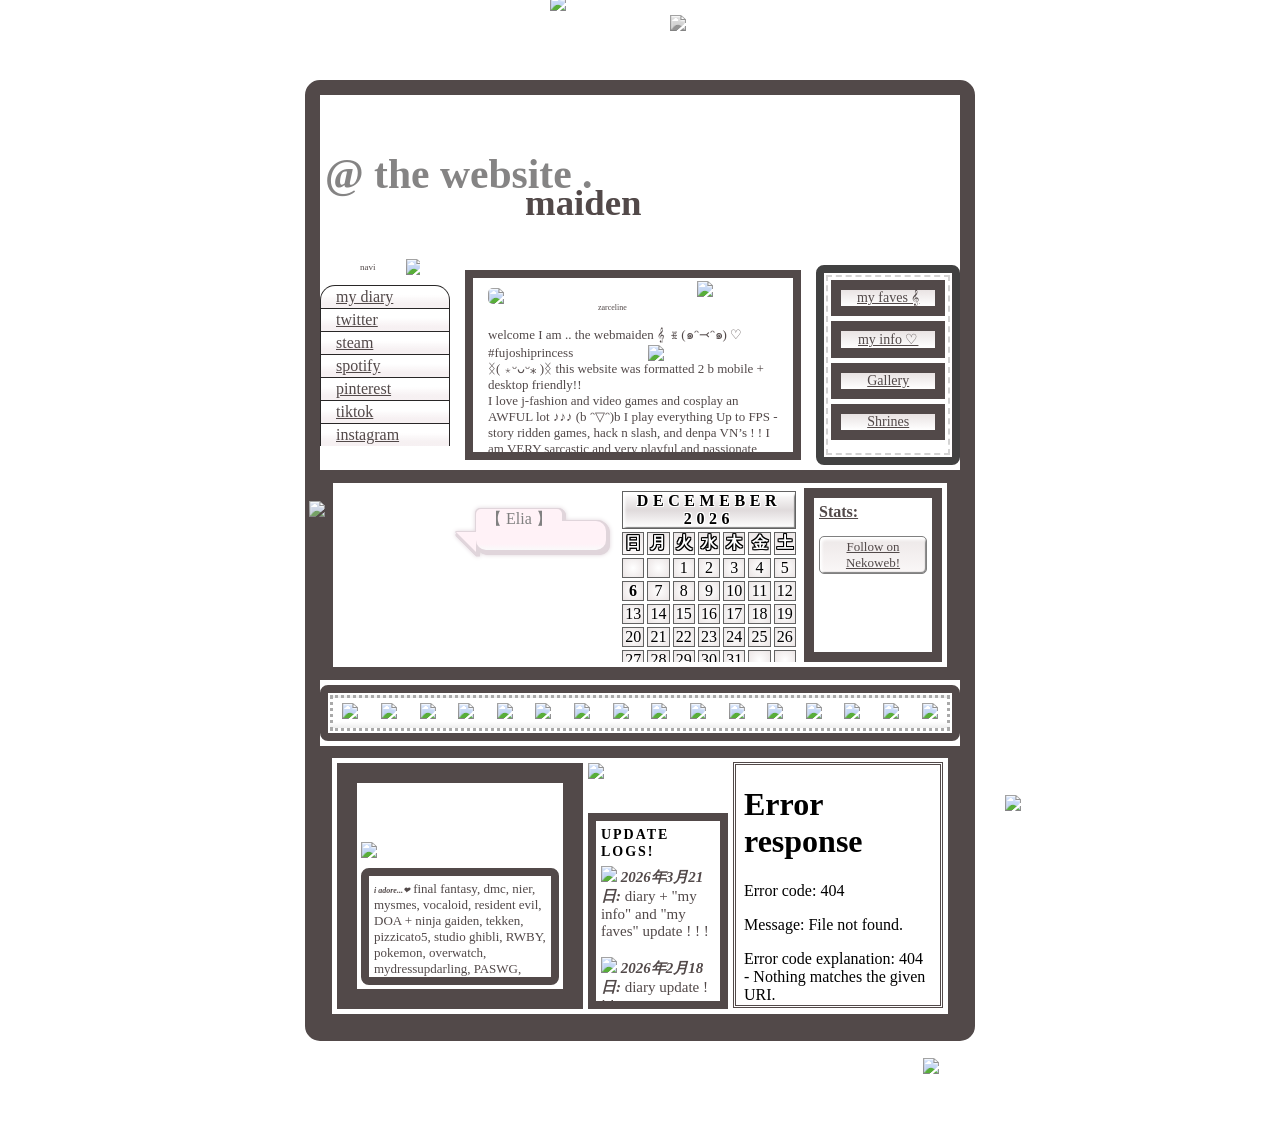
==== commit 1ce26ebe: "Add files via upload" ====
--- a/index.html
+++ b/index.html
@@ -20,6 +20,7 @@
    <link rel="icon" type="image/x-icon" href="https://file.garden/aOCBrSuXPw8tOlnO/crown.png" />
    <meta charset="UTF-8" />
    <meta property=“og:image” content=“https://file.garden/aOCBrSuXPw8tOlnO/Preview.jpeg” />
+   <meta name="viewport" content="width=device-width, initial-scale=0.4, maximum-scale=1" />
    <!----SCRIPT ------>
    <script>
       // scrolling title text
@@ -1407,7 +1408,6 @@
                      <div class="extra-links">
                         <a href="character.html" onclick="clicksound.playclip()">my faves 𝄞</a>
                         <a href="my-info.html" onclick="clicksound.playclip()">my info ♡</a>
-                        <a href="#extra" onclick="clicksound.playclip()">links</a>
                         <a href="gallery.html" onclick="clicksound.playclip()">Gallery</a>
                         <a href="gallery.html" onclick="clicksound.playclip()">Shrines</a>
                      </div>
@@ -1656,45 +1656,6 @@
             <img class="figure" src="https://file.garden/aOCBrSuXPw8tOlnO/Figure.gif" style="z-index:1000;" />
          </div>
       </div>
-      <!----------------Additional sections start---------------->
-      <!----Extra con start---->
-      <div id="extra" class="extra-con">
-         Extra . . . ♪
-         <div class="extra-flex">
-            <div class="extra-flex-left">
-               <div class="extra-info" style="overflow: auto;">
-                  extra info + lovely sites ♪ ♪ ♪
-                  <br />
-                  i am half salvadoran and honduran, born + living in the US. (MD to be exact) (.❛ ᴗ ❛.)
-                  <br />
-                  i am an adult, freshman in college and consider myself to be a gyaru ! (reiwa ane gal)
-                  <br />
-                  <img src="https://file.garden/aOCBrSuXPw8tOlnO/catspin.gif" style="width:30px;float:center;" />
-                  <center>
-                     my button ! (๑ᵔ⤙ᵔ๑)
-                  </center>
-                  <img class="her_button" style="width:90px;"
-                     src="https://file.garden/aOCBrSuXPw8tOlnO/Fixedblinkie.gif" />
-                  <textarea>
-               &lt;a href="https://her.nekoweb.org/"&gt;
-                &lt;img src="https://file.garden/aOCBrSuXPw8tOlnO/Fixedblinkie.gif"/&gt;
-                &lt;/a&gt;
-                </textarea>
-                  <br /> <br />
-                  <center>
-                     <a href="https://yumejoshi.nekoweb.org/">
-                        <img src="https://yumejoshi.nekoweb.org/IMG_6566.jpeg" />
-                     </a>
-                     <br />
-                     <small>shu was here
-                        <br /> and helped code hehe
-                     </small>
-                  </center>
-               </div>
-            </div>
-
-         </div>
-      </div>
       <div class="marin">
          <img src="https://file.garden/aOCBrSuXPw8tOlnO/Bunnycharlotte.png"
             style="position:absolute;z-index:-1;top:0;right:-360px;height:600px;transform:rotate(10deg);">
